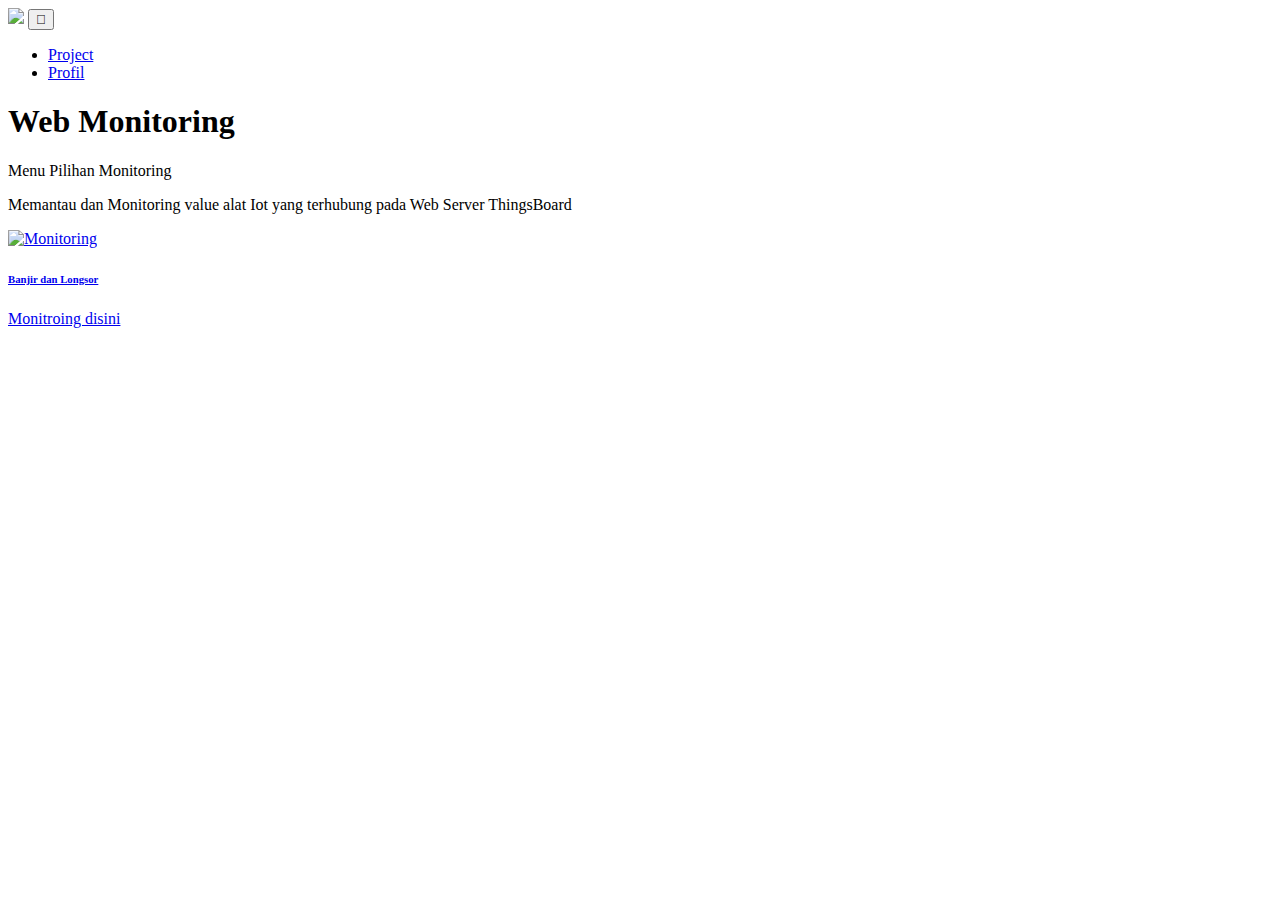
==== index.html @ a18dcbd3 "Add files via upload" ====
<!DOCTYPE html>
<html lang="en">

<head>
    <meta charset="UTF-8">
    <meta name="viewport" content="width=device-width, initial-scale=1.0">
    <meta http-equiv="X-UA-Compatible" content="ie=edge">
    <link rel="stylesheet" href="css/bootstrap.min.css">
    <link rel="stylesheet" href="css/tooplate-style.css">
    <link rel="stylesheet" type="text/css" href="fontawesome/css/all.min.css">
    <link rel="stylesheet" href="https://cdnjs.cloudflare.com/ajax/libs/font-awesome/4.7.0/css/font-awesome.min.css">
    <title>Monitoring Banjir Dan Longsor</title>
</head>

<body>
     <!-- Navbar -->
      <nav class="navbar sticky-top navbar-expand-lg bg-dark">
        <div class="container">
        <a class="navbar-brand"><img src="image/LogoBAS.png" height="40px"></a>
        <button class="navbar-toggler" type="button" data-toggle="collapse" data-target="#navbarNav" aria-controls="navbarNav" aria-expanded="false" aria-label="Toggle navigation">
          <span class="fas fa-bars"></span>
        </button>

        <div class="collapse navbar-collapse" id="navbarNav">
          <ul class="navbar-nav ml-auto">
            <li class="nav-item">
              <a class="nav-link mr-4" href="index.html">Project</a>
            </li>
            <li class="nav-item">
              <a class="nav-link mr-4" href="Home.html">Profil</a>
            </li>
          </ul>
        </div>
       </div> 
      </nav>
  <!-- Akhir Navbar -->

    <div class="tm-container mx-auto">
            <div class="container">
                <div class="row">
                    <div class="col-sm-12">
                            <header class="text-center">
                                <h1 class="tm-site-title"> Web Monitoring</h1>
                                <p class="tm-site-subtitle">Menu Pilihan Monitoring</p>
                            </header>
                            <p class="tm-site-subtitle">Memantau dan Monitoring value alat Iot yang terhubung pada Web Server ThingsBoard</p>
                      </div>
                </div>
                <div class="card">
                    <div class="row no-gutters">
                      <a href="MonitorBanjir.html">
                        <div class="col-md-13">
                          <img src="image/Alat banjir.JPG" class="card-img-top" alt="Monitoring">
                        </div>
                        <div class="col-md-8">
                          <div class="card-body">
                            <h6 class="card-title">Banjir dan Longsor</h6>
                            <p class="card-text">Monitroing disini</p>
                          </div>
                        </div>
                      </a>
                    </div>
                </div>
                <br><br>
            </div>
    </div>
  

        <section id="tm-section-2" class="tm-section pt-2 pb-2">
            <div class="container">
                <div class="row">
        </section>
        <script src="https://code.jquery.com/jquery-3.5.1.slim.min.js" integrity="sha384-DfXdz2htPH0lsSSs5nCTpuj/zy4C+OGpamoFVy38MVBnE+IbbVYUew+OrCXaRkfj" crossorigin="anonymous"></script>
      <script src="https://cdn.jsdelivr.net/npm/popper.js@1.16.0/dist/umd/popper.min.js" integrity="sha384-Q6E9RHvbIyZFJoft+2mJbHaEWldlvI9IOYy5n3zV9zzTtmI3UksdQRVvoxMfooAo" crossorigin="anonymous"></script>
      <script src="https://stackpath.bootstrapcdn.com/bootstrap/4.5.0/js/bootstrap.min.js" integrity="sha384-OgVRvuATP1z7JjHLkuOU7Xw704+h835Lr+6QL9UvYjZE3Ipu6Tp75j7Bh/kR0JKI" crossorigin="anonymous"></script>
      <script type="text/javascript" src="js/bootstrap.min.js"></script>
      <script type="text/javascript" src="js/jquery.js"></script>
</body>
</html>
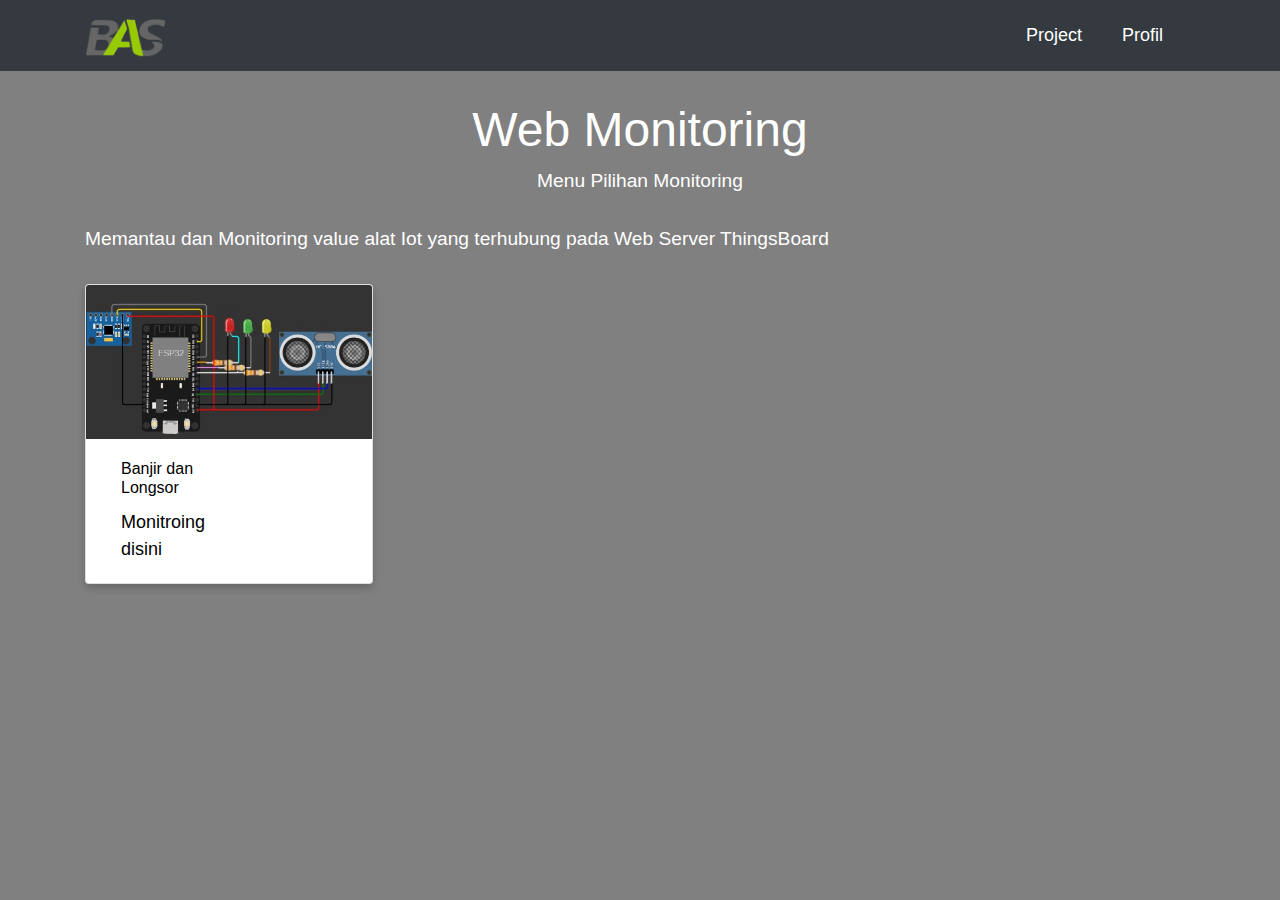
==== commit ada70616: "Update index.html" ====
--- a/index.html
+++ b/index.html
@@ -16,7 +16,7 @@
      <!-- Navbar -->
       <nav class="navbar sticky-top navbar-expand-lg bg-dark">
         <div class="container">
-        <a class="navbar-brand"><img src="image/LogoBAS.png" height="40px"></a>
+        <a class="navbar-brand"><img src="image/logoBAS.png" height="40px"></a>
         <button class="navbar-toggler" type="button" data-toggle="collapse" data-target="#navbarNav" aria-controls="navbarNav" aria-expanded="false" aria-label="Toggle navigation">
           <span class="fas fa-bars"></span>
         </button>
@@ -76,4 +76,4 @@
       <script type="text/javascript" src="js/bootstrap.min.js"></script>
       <script type="text/javascript" src="js/jquery.js"></script>
 </body>
-</html>+</html>
--- a/css/tooplate-style.css
+++ b/css/tooplate-style.css
@@ -0,0 +1,80 @@
+
+* {
+  margin: 0;
+  padding: 0;
+}
+
+body {
+  background-color: gray;
+  color: gray;
+  font-family: "Open Sans", Helvetica, Arial, sans-serif;
+  font-size: 18px;
+  overflow-x: hidden;
+}
+.text-center{
+  margin-top: 30px;
+}
+.tm-container {
+  background-color: gray;
+  max-width: 1400px;
+}
+
+.tm-site-title {
+  color: white;
+  font-size: 3rem;
+}
+
+.tm-site-subtitle {
+  color: white;
+  font-size: 1.2rem;
+  margin-bottom: 30px;
+}
+}
+/*Navbar*/
+.navbar {
+  overflow: hidden;
+  position: fixed;
+  top: 0;
+  width: 100%;
+}
+
+.navbar .navbar-nav .nav-link {
+  color: white;
+}
+
+.navbar .navbar-nav .nav-link:hover {
+  background-color: #ddd;
+  color: black;
+}
+
+.navbar .navbar-brand  {
+  font-size: 30px;
+}
+/*Akhir Navbar*/
+
+
+.card {
+  box-shadow: 0 4px 8px 0 rgba(0,0,0,0.2);
+  transition: 0.3s;
+  width: 18rem;
+}
+
+.card:hover {
+  box-shadow: 0 50px 60px 0 rgba(0,0,0.3);
+}
+
+a:link {
+  color: black;
+  background-color: transparent;
+  text-decoration: none;
+}
+a:visited {
+  color: white;
+  background-color: transparent;
+  text-decoration: none;
+}
+a:hover {
+  color: gray;
+  background-color: transparent;
+  text-decoration: underline;
+}
